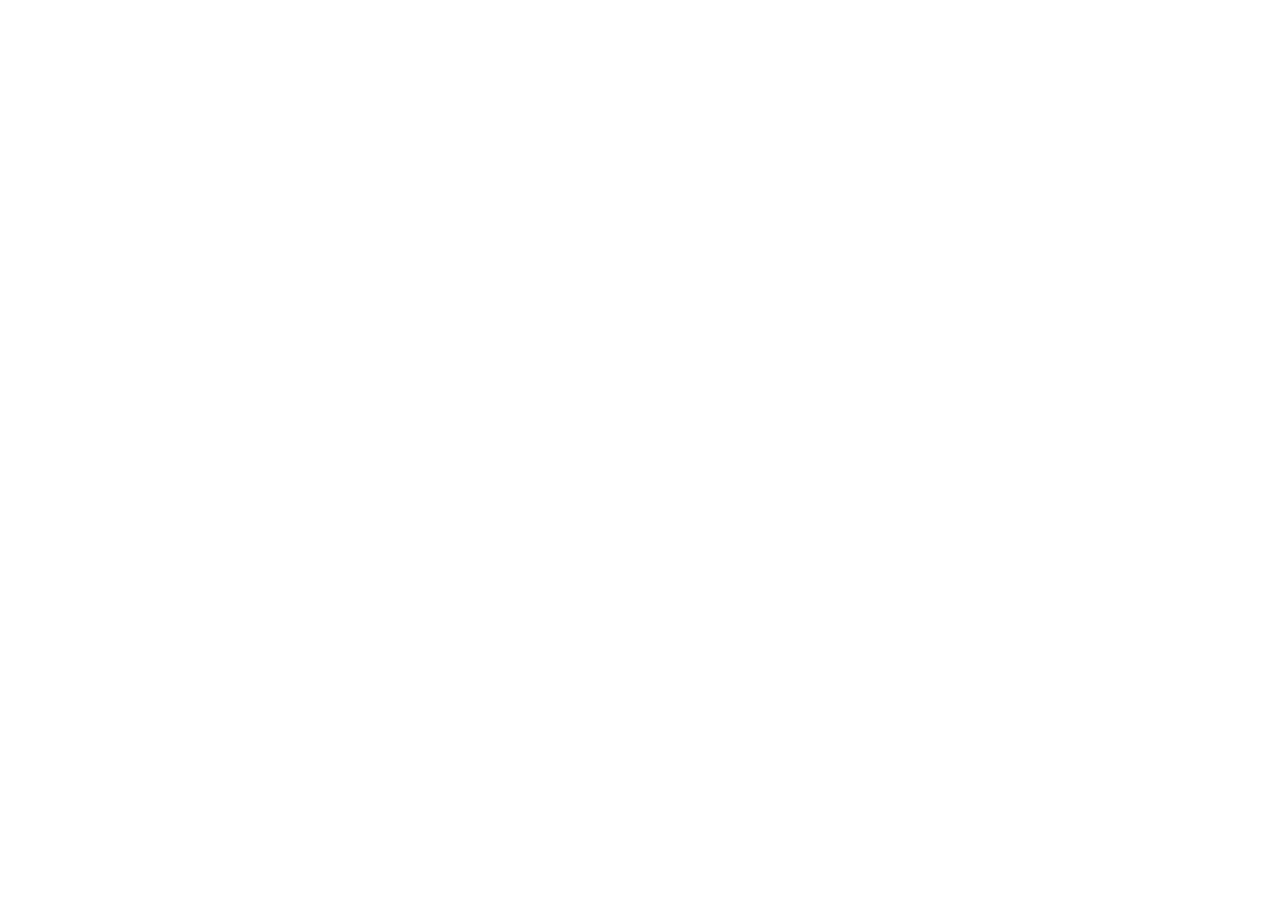
==== boids/index.html @ 1904dab5 "Add 'boids/' from commit '818177376d6914e52e1e77730b2c867d451771f2' git-subtree-dir: boids git-subtr" ====
<!DOCTYPE html>
<html lang="en">
    <head>
        <link rel="stylesheet" href="./boids.css">
        <script defer type="module" src="./boids.js"></script>
    </head>
    <body>
        <canvas id="renderTarget"></canvas>
    </body>
</html>
---- boids/boids.css ----
/* Canvas fills whole screen */
html, body {
  margin: 0;
  height: 100%;
  touch-action: none; /* Block gestures so they don't swallow our pointermove events*/
  -webkit-user-select: none; /* Disables text selection */
  -webkit-touch-callout: none; /* Disables the default pop-up menu/magnifier */
  user-select: none;
}
#renderTarget {
  display: block;
  width: 100%;
  height: 100%;
  touch-action: none; /* Block gestures so they don't swallow our pointermove events*/
  -webkit-user-select: none; /* Disables text selection */
  -webkit-touch-callout: none; /* Disables the default pop-up menu/magnifier */
  user-select: none;
}
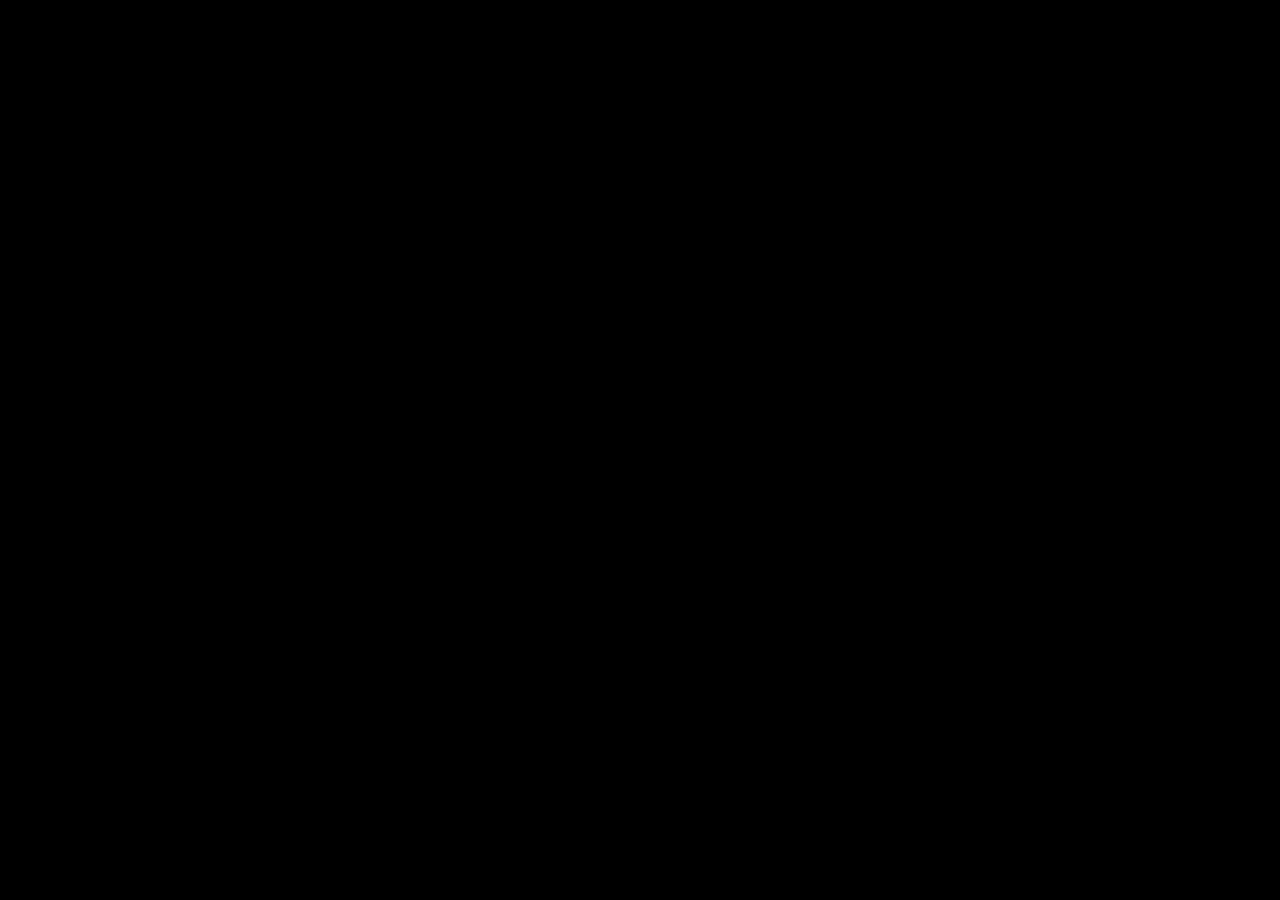
==== commit 5f13d115: "Refactor out shared CSS" ====
--- a/boids/index.html
+++ b/boids/index.html
@@ -1,7 +1,7 @@
 <!DOCTYPE html>
 <html lang="en">
     <head>
-        <link rel="stylesheet" href="./boids.css">
+        <link rel="stylesheet" href="../shared/css/fullscreenTouch.css">
         <script defer type="module" src="./boids.js"></script>
     </head>
     <body>
--- a/shared/css/fullscreenTouch.css
+++ b/shared/css/fullscreenTouch.css
@@ -0,0 +1,20 @@
+html, body {
+  margin: 0;
+  height: 100%;
+  touch-action: none; /* Block gestures so they don't swallow our pointermove events*/
+  -webkit-user-select: none; /* Disables text selection */
+  -webkit-touch-callout: none; /* Disables the default pop-up menu/magnifier */
+  user-select: none;
+  background-color: black;
+}
+
+#renderTarget {
+  display: block;
+  width: 100%;
+  height: 100%;
+  touch-action: none; /* Block gestures so they don't swallow our pointermove events*/
+  -webkit-user-select: none; /* Disables text selection */
+  -webkit-touch-callout: none; /* Disables the default pop-up menu/magnifier */
+  user-select: none;
+  background-color: black;
+}
